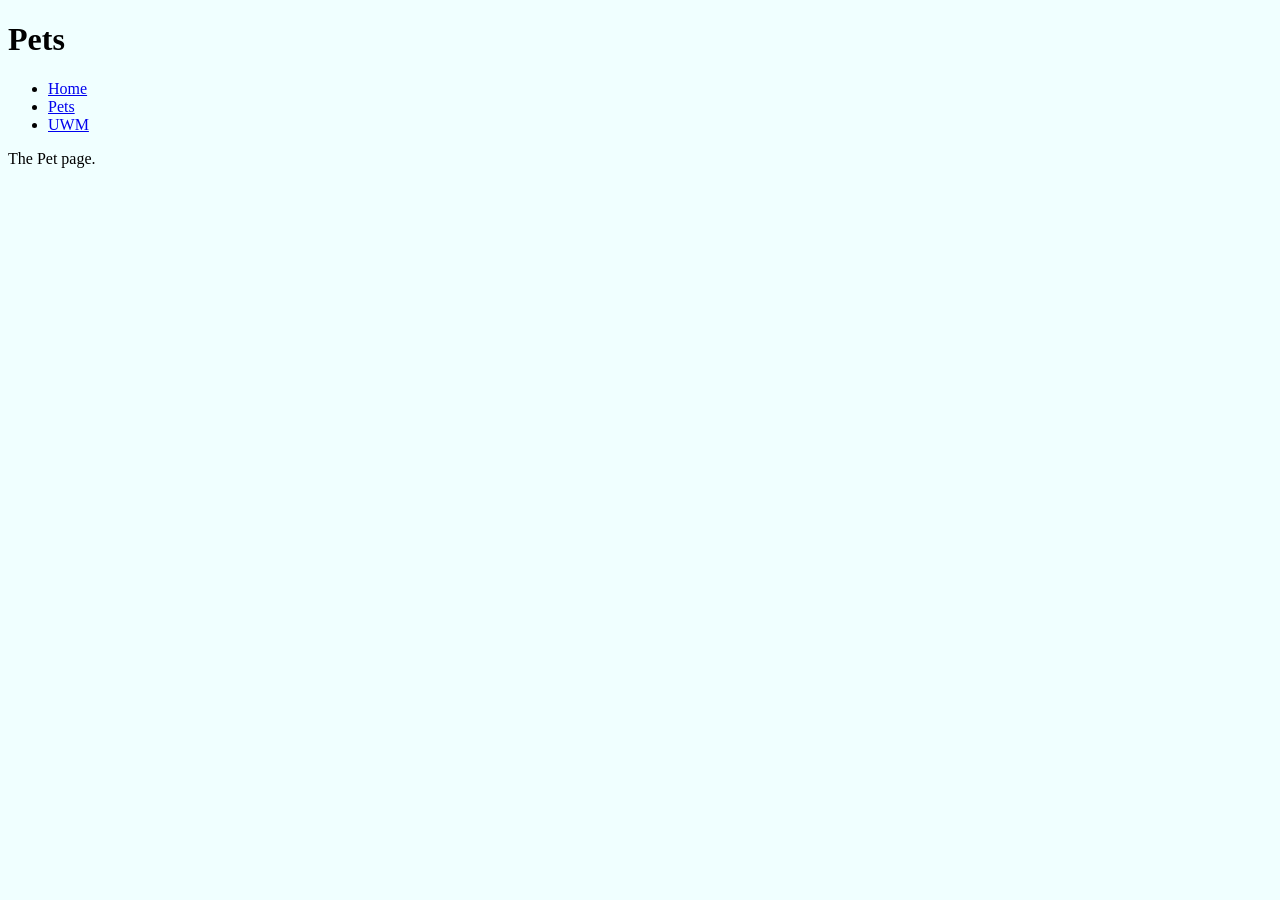
==== pets.html @ 20fa8a41 "made home page" ====
<!DOCTYPE html>
<html lang="en">
    <head>
        <meta charset="utf-8">
        <title>Pets</title>
        <link rel="stylesheet" href="pets.css">
    </head>

    <body>
        <header>
            <h1>Pets</h1>
        <nav>
            <ul>
                <li><a href="index.html">Home</a></li>
                <li><a href="pets.html">Pets</a></li>
                <li><a href="uwm.html">UWM</a></li>
            </ul>
        </nav>
        </header>
    </body>
    
<main>
    <p>The Pet page.</p>
</main>

</html>
---- pets.css ----
html{
    background-color: azure;
}
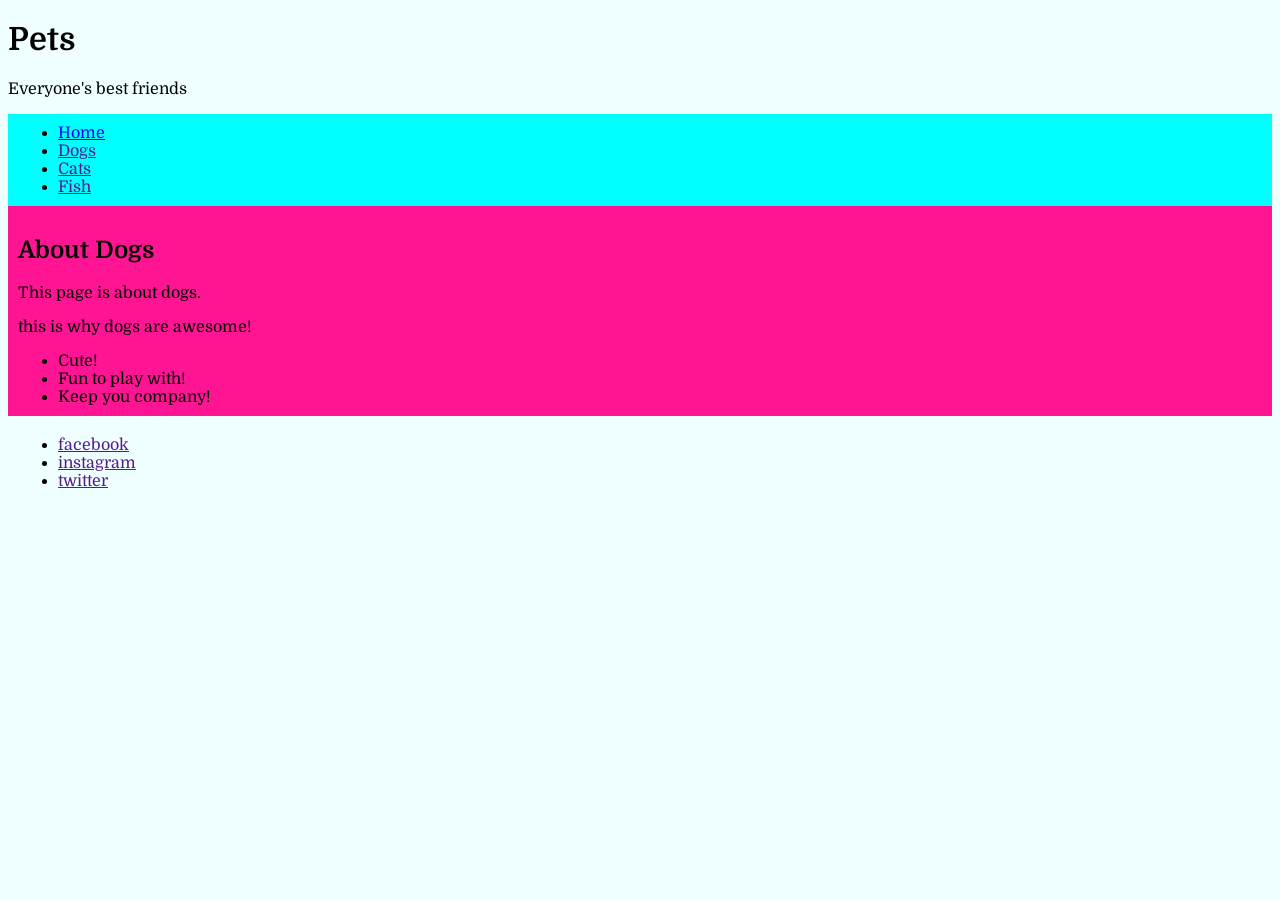
==== commit a8d06173: "started and finished pets" ====
--- a/pets.html
+++ b/pets.html
@@ -3,24 +3,49 @@
     <head>
         <meta charset="utf-8">
         <title>Pets</title>
+
+        <link rel="preconnect" href="https://fonts.googleapis.com">
+        <link rel="preconnect" href="https://fonts.gstatic.com" crossorigin>
+        <link href="https://fonts.googleapis.com/css2?family=Domine:wght@400..700&display=swap" rel="stylesheet">
+        
         <link rel="stylesheet" href="pets.css">
     </head>
 
     <body>
         <header>
             <h1>Pets</h1>
-        <nav>
+            <p>Everyone's best friends</p>
+    
+        <nav class="nav-color"> 
             <ul>
                 <li><a href="index.html">Home</a></li>
-                <li><a href="pets.html">Pets</a></li>
-                <li><a href="uwm.html">UWM</a></li>
+                <li><a href="">Dogs</a></li>
+                <li><a href="">Cats</a></li>
+                <li><a href="">Fish</a></li>
             </ul>
         </nav>
         </header>
-    </body>
+   
     
-<main>
-    <p>The Pet page.</p>
-</main>
+    <main class="main">
+        <h2>About Dogs</h2>
+        <p>This page is about dogs.</p>
+        <p>this is why dogs are awesome!</p>
+        <ul>
+            <li>Cute!</li>
+            <li>Fun to play with!</li>
+            <li>Keep you company!</li>
+        </ul>
+    </main>
 
+
+    <footer class="site-footer">
+        <ul>
+            <li><a href="">facebook</a></li>
+            <li><a href="">instagram</a></li>
+            <li><a href="">twitter</a></li>
+        </ul>
+    </footer>
+
+ </body>
 </html>
--- a/pets.css
+++ b/pets.css
@@ -1,4 +1,23 @@
 html{
     background-color: azure;
+    font-family: "Domine", serif;
 }
 
+ul{
+    margin: 0;
+}
+
+.nav-color{
+    background-color: aqua;
+    padding: 10px;
+}
+
+.main{
+    background-color: deeppink;
+    padding: 10px;
+    margin-bottom: 10px;
+}
+
+.site-footer{
+    padding: 10px;
+}
